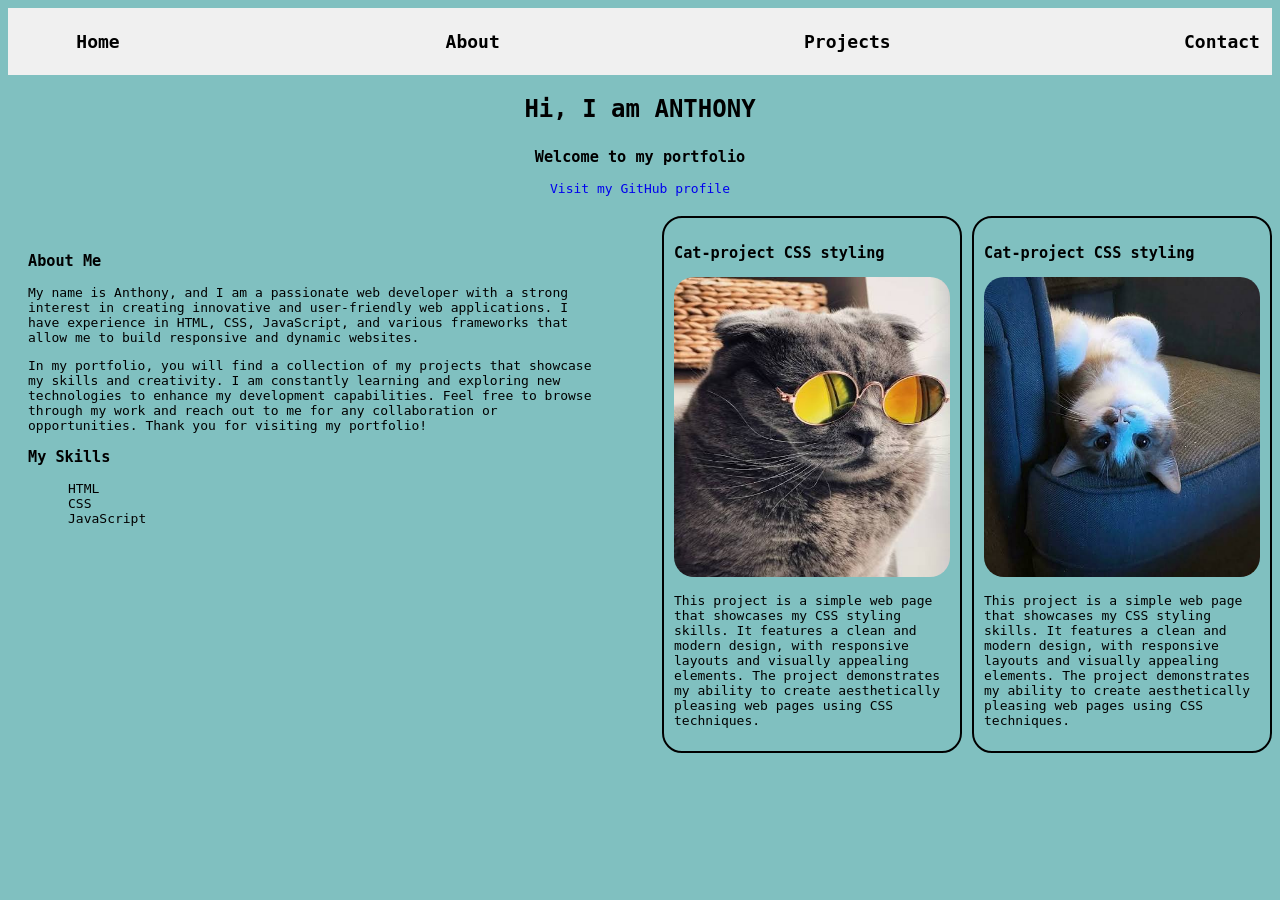
==== Index.html @ d6741e04 "My first portfolio iteration" ====
<!DOCTYPE html>
<html lang="en">
<head>
    <meta charset="UTF-8">
    <meta name="viewport" content="width=device-width, initial-scale=1.0">
    <title>Document</title>
    <link rel="stylesheet" href="style.css">
</head>
<body>
    <header>
        <div class="nav-bar">
            <ul>
                <li><a href="#">Home</a></li>
                <li><a href="about.html">About</a></li>
                <li><a href="#">Projects</a></li>
                <li><a href="#">Contact</a></li>
            </ul>
        </div>
    
        <section class="name-sect">
            <h2>Hi, I am ANTHONY</h2>
            <h3>Welcome to my portfolio</h3>
            <a href="https://github.com/dashboard">Visit my GitHub profile</a>
        </section>
    </header>
    <main class="main-content">
        <section class="about-me">
            <h3>About Me</h3>
            <p>My name is Anthony, and I am a passionate web developer with a strong interest in creating innovative and user-friendly web applications. I have experience in HTML, CSS, JavaScript, and various frameworks that allow me to build responsive and dynamic websites.</p>
            <p>In my portfolio, you will find a collection of my projects that showcase my skills and creativity. I am constantly learning and exploring new technologies to enhance my development capabilities. Feel free to browse through my work and reach out to me for any collaboration or opportunities. Thank you for visiting my portfolio!</p>
            <div class="mySkills">
                <h3>My Skills</h3>
                <ol>
                    <li>HTML</li>
                    <li>CSS</li>
                    <li>JavaScript</li>
                </ol>
            </div>
        </section>
        
        <div class="projects-container">
            <div class="my-project project1">
                <div class="project-name">
                    <h3>Cat-project CSS styling</h3>
                </div>
                <a href="https://github.com/learn-co-curriculum/phase-0-js-css-layouts-lab">
                    <img src="images/cute-cat.jpg" alt="cat-project" class="project-image">
                </a>
                <div class="project-description">
                    <p>This project is a simple web page that showcases my CSS styling skills. It features a clean and modern design, with responsive layouts and visually appealing elements. The project demonstrates my ability to create aesthetically pleasing web pages using CSS techniques.</p>
                </div>
            </div>

            <div class="my-project project2">
                <div class="project-name">
                    <h3>Cat-project CSS styling</h3>
                </div>
                <img src="images/cute-cat2.jpg" alt="cat-project" class="project-image">
                <div class="project-description">
                    <p>This project is a simple web page that showcases my CSS styling skills. It features a clean and modern design, with responsive layouts and visually appealing elements. The project demonstrates my ability to create aesthetically pleasing web pages using CSS techniques.</p>
                </div>
            </div>
        </div>
    </main>
    <!-- <footer></footer> -->
</body>
</html>
---- style.css ----
*,
*::before,
*::after {
    /*margin: 0;
    padding: 0;*/
    box-sizing: border-box;
}

body{
    background-color: #80c0c0;
    font-family: monospace;
}

.nav-bar {
    background-color: #f0f0f0;
    padding: 10px 0;
    width: 100%;
}

.nav-bar ul {
    list-style-type: none;
    display: flex;
    align-items: center;
    justify-content: space-between;
} 

.nav-bar ul li {
   width: 100px;
text-align: center;
}

.nav-bar ul li a {
    text-decoration: none;
    color: #000;
    font-weight: 800;
    font-size: 18px;
}

.name-sect {
    display: flex;
    flex-direction: column;
    align-items: center;
    justify-content: center;
}

.name-sect h2 {
    font-size: 24px;
    margin-bottom: 10px;
}

/*h2::before, 
h2::after{
    content: '';
    position: absolute;
    top: 0;
    right: 0;
    bottom: 0;
    left: 0;
}

h2::before{
    background: red;
}*/


.name-sect a {
    text-decoration: none;
}

.main-content {
    display: grid;
    grid-template-columns: 1fr 1fr;
    gap: 20px;
    margin-top: 20px;
}

.about-me {
    margin: 20px;
}

.about-me .mySkills ol {
    list-style-type: none;
}

.projects-container {
    display: grid;
    grid-template-columns: 300px 300px;
    gap: 10px;
    margin: 0 0 0 20px;
}

.my-project{
    border: 2px solid #000;
    border-radius: 20px;
    padding: 10px;
}

.my-project.project2 img{
    cursor: pointer;
}

.project-name {
    margin-bottom: 10px;
}

.my-project img {
    width: 100%;
    height: 300px;
    border-radius: 20px;
}

.project-description {
    margin-top: 10px;
}
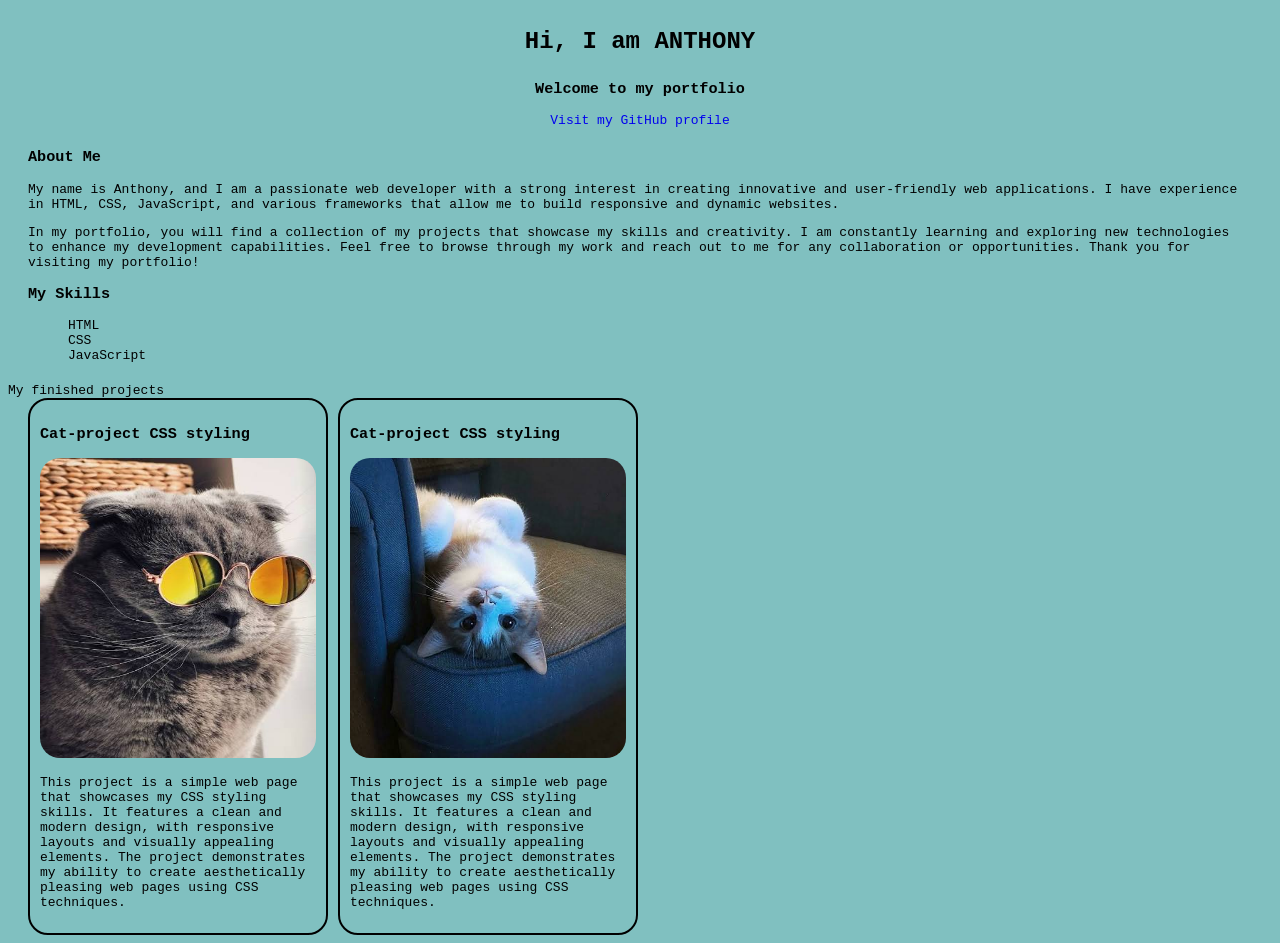
==== commit 93b9657a: "Adding media query to make the page especially grid section responsive" ====
--- a/Index.html
+++ b/Index.html
@@ -8,14 +8,14 @@
 </head>
 <body>
     <header>
-        <div class="nav-bar">
+        <!--<div class="nav-bar">
             <ul>
                 <li><a href="#">Home</a></li>
                 <li><a href="about.html">About</a></li>
                 <li><a href="#">Projects</a></li>
                 <li><a href="#">Contact</a></li>
             </ul>
-        </div>
+        </div> -->
     
         <section class="name-sect">
             <h2>Hi, I am ANTHONY</h2>
@@ -38,6 +38,7 @@
             </div>
         </section>
         
+        <span class="project-title">My finished projects</span>
         <div class="projects-container">
             <div class="my-project project1">
                 <div class="project-name">
--- a/style.css
+++ b/style.css
@@ -67,12 +67,12 @@
     text-decoration: none;
 }
 
-.main-content {
+/*.main-content {
     display: grid;
     grid-template-columns: 1fr 1fr;
     gap: 20px;
     margin-top: 20px;
-}
+}*/
 
 .about-me {
     margin: 20px;
@@ -87,6 +87,11 @@
     grid-template-columns: 300px 300px;
     gap: 10px;
     margin: 0 0 0 20px;
+}
+
+.project-title {
+    margin-bottom: 20px;
+    text-align: center;
 }
 
 .my-project{
@@ -111,4 +116,10 @@
 
 .project-description {
     margin-top: 10px;
+}
+
+@media screen and (max-width: 768px) {
+    .projects-container {
+        grid-template-columns: 300px;
+    }
 }
